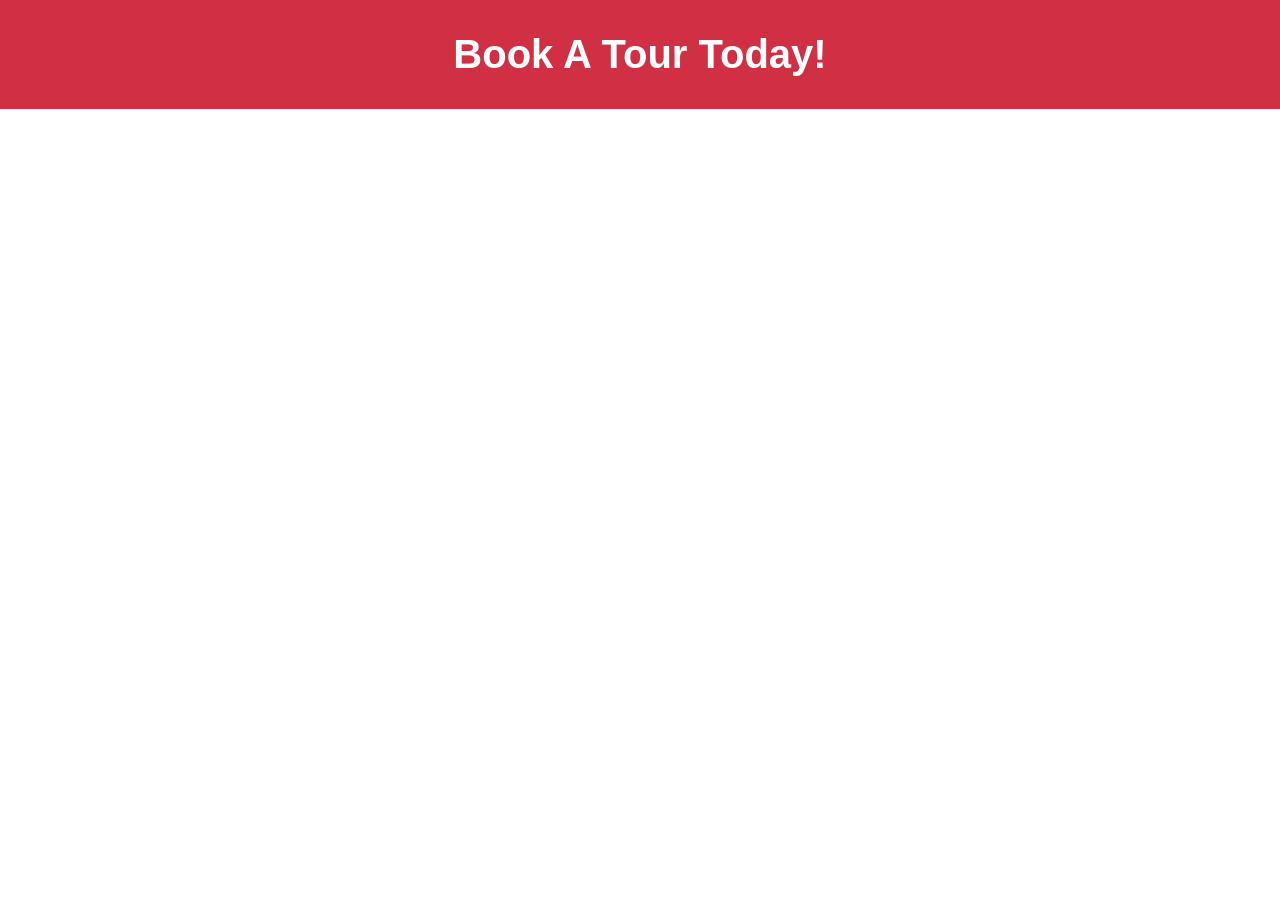
==== index.html @ cd892141 "first commit" ====
<!DOCTYPE html>
<html lang="en">
<head>
    <meta charset="UTF-8">
    <title>Tours</title>
    <link rel = "stylesheet" href = "style.css">
</head>
<body>
<header>
    <h1 class ="main-title"> Book A Tour Today! </h1>
</header>


</body>
</html>
---- style.css ----
body {
    margin: 0;
    font-family: -apple-system, BlinkMacSystemFont, 'Segoe UI', Roboto, Helvetica, Arial, sans-serif;
}

header {
    background-color: #d13044;
    padding: 2rem 0;
}


.main-title{
    color: white;
    text-align: center;
    margin: 0;
    font-size: 2.5rem;
}
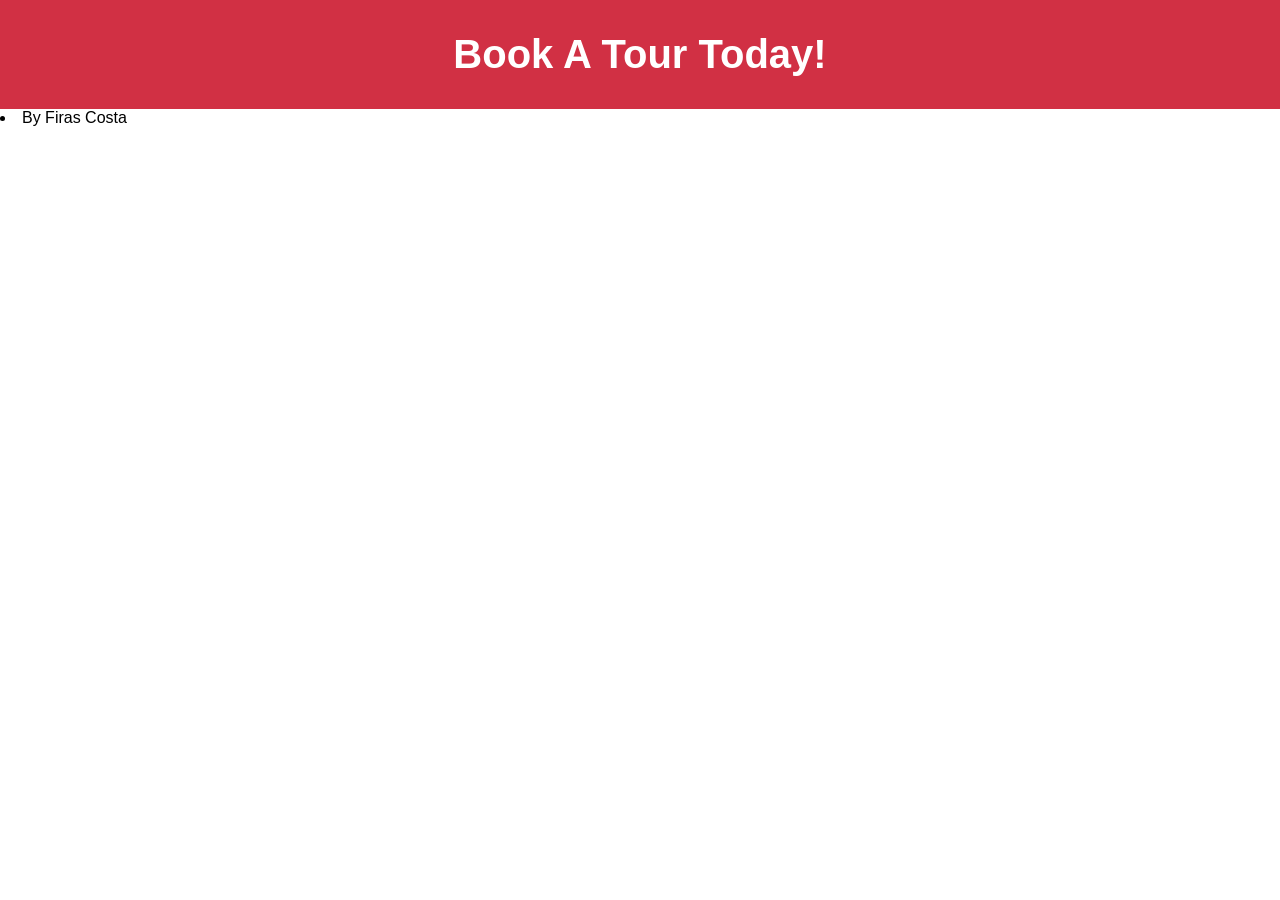
==== commit f6bd2543: "second" ====
--- a/index.html
+++ b/index.html
@@ -9,7 +9,12 @@
 <header>
     <h1 class ="main-title"> Book A Tour Today! </h1>
 </header>
+<main>
 
+</main>
 
+<footer>
+    <li>By Firas Costa</li>
+</footer>
 </body>
 </html>
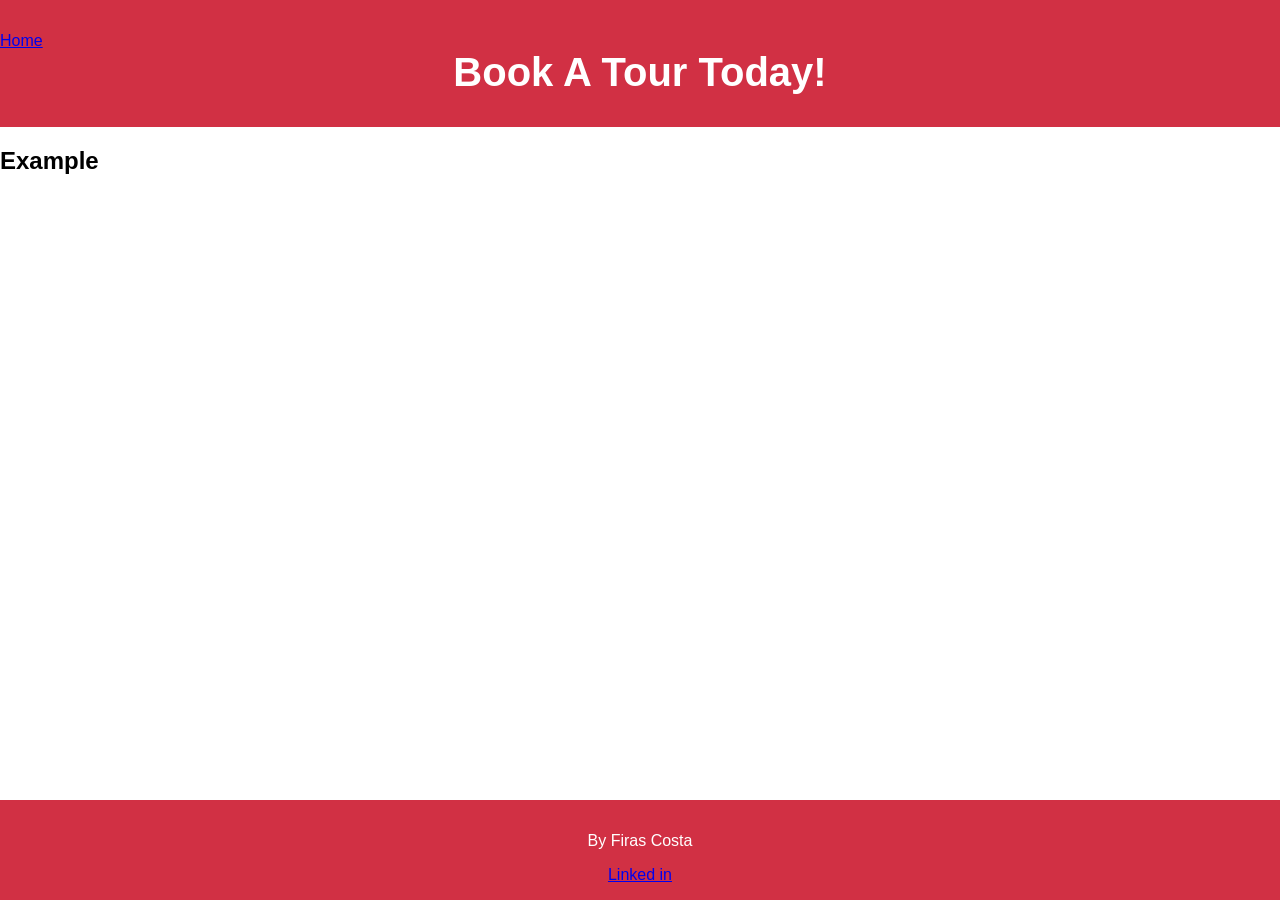
==== commit 93553363: "basic home page" ====
--- a/index.html
+++ b/index.html
@@ -7,14 +7,21 @@
 </head>
 <body>
 <header>
+    <nav>
+        <a href ="index.html">Home</a>
+
+    </nav>
     <h1 class ="main-title"> Book A Tour Today! </h1>
 </header>
 <main>
-
+    <section>
+        <h2>Example</h2>
+    </section>
 </main>
 
 <footer>
-    <li>By Firas Costa</li>
+    <p>By Firas Costa</p>
+    <a href = "https://www.linkedin.com/in/firas-costa-24b655329/" target="_blank">Linked in</a>
 </footer>
 </body>
 </html>
--- a/style.css
+++ b/style.css
@@ -1,6 +1,10 @@
 body {
     margin: 0;
     font-family: -apple-system, BlinkMacSystemFont, 'Segoe UI', Roboto, Helvetica, Arial, sans-serif;
+    min-height: 100vh;
+    display: flex;
+    flex-direction: column;
+
 }
 
 header {
@@ -8,10 +12,25 @@
     padding: 2rem 0;
 }
 
+main {
+    flex: 1;
+}
 
 .main-title{
     color: white;
     text-align: center;
     margin: 0;
     font-size: 2.5rem;
+}
+
+footer{
+    background-color: #d13044;
+    justify-content: space-between;
+    color: white;
+    text-align: center;
+    padding: 1rem;
+}
+
+footer a{
+    text-align: right;
 }
